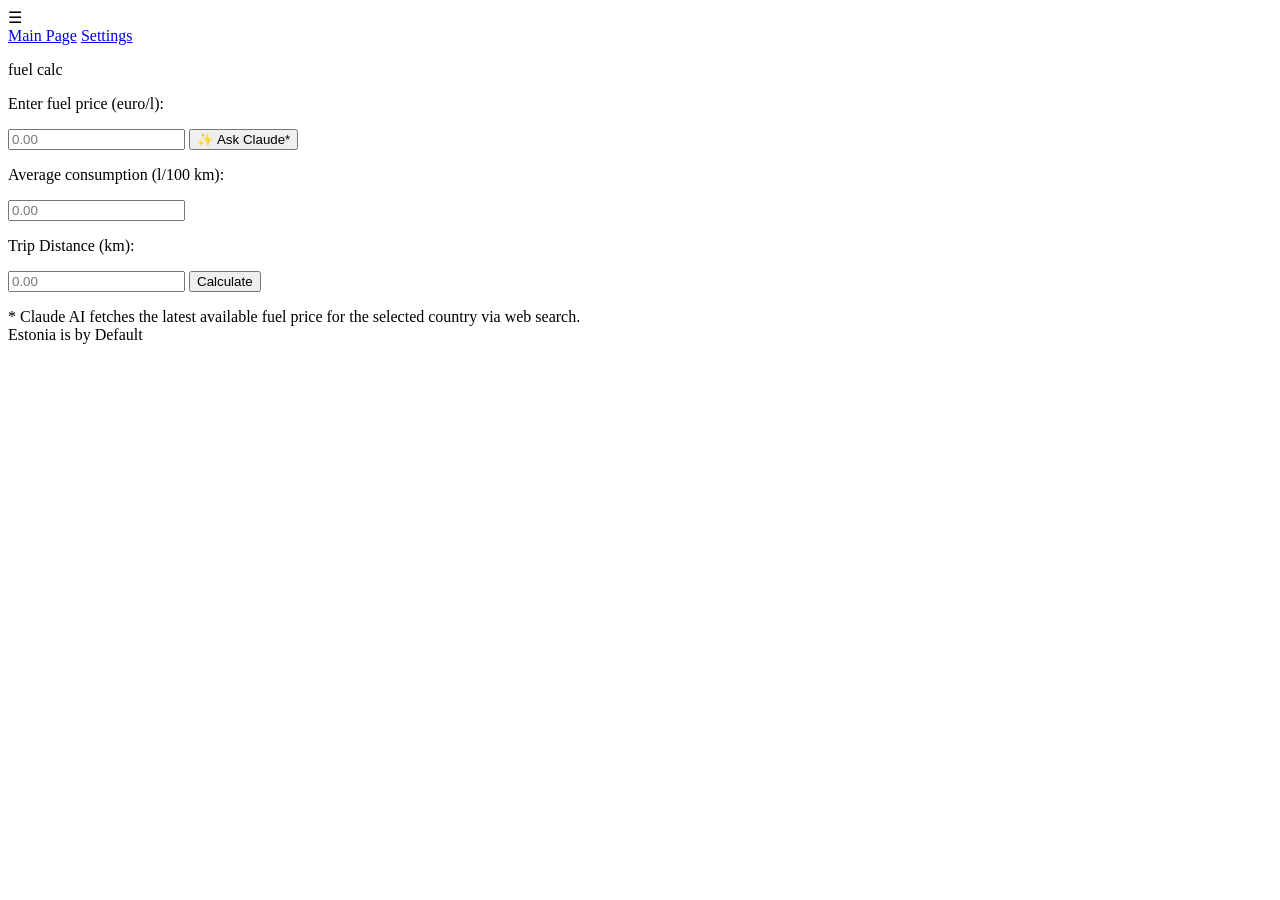
==== extension/popup/index.html @ 1711f34e "code refactoring" ====
<!doctype html>
<html lang="en">
  <head>
    <meta charset="UTF-8" />
    <meta name="viewport" content="width=device-width, initial-scale=1.0" />
    <link rel="stylesheet" href="style.css" />
    <link rel="preconnect" href="https://fonts.googleapis.com" />
    <link rel="preconnect" href="https://fonts.gstatic.com" crossorigin />
    <link
      href="https://fonts.googleapis.com/css2?family=Special+Elite&display=swap"
      rel="stylesheet"
    />
    <title>fuel calc</title>
  </head>
  <body>
    <div class="main-container">
      <div class="header">
        <!-- Menu button -->
        <span class="menu-icon" id="menuBtn">☰</span>
        <!-- Menu button pop-up -->
        <div class="dropdown" id="dropdown">
          <a href="/index.html">Main Page</a>
          <a href="/settings.html">Settings</a>
        </div>
        <p>fuel calc</p>
      </div>
      <div class="calculations">
        <p class="fuel-price-text">Enter fuel price (euro/l):</p>
        <div class="input-row">
          <input
            type="number"
            id="fuel-price"
            placeholder="0.00"
            step="0.01"
            min="0.01"
          />
          <button class="ai-btn" id="ai-btn">✨ Ask Claude*</button>
        </div>
        <p class="avg-consumption-text">Average consumption (l/100 km):</p>
        <input
          type="number"
          id="average-consumption"
          placeholder="0.00"
          step="0.10"
          min="0.10"
        />
        <p class="trip-distance-text">Trip Distance (km):</p>
        <input
          type="number"
          id="trip-distance"
          placeholder="0.00"
          step="1"
          min="1"
        />
        <button class="btn-gen" id="btn-gen">Calculate</button>
      </div>
      <div class="saved"></div>
    </div>
    <div class="message-window">
      <p id="msg-for-user">
        * Claude AI fetches the latest available fuel price for the selected country via web
        search.<br>
        Estonia is by Default
      </p>
    </div>
    <script src="index.js" type="module"></script>
    <script src="menu.js" type="module"></script>
  </body>
</html>
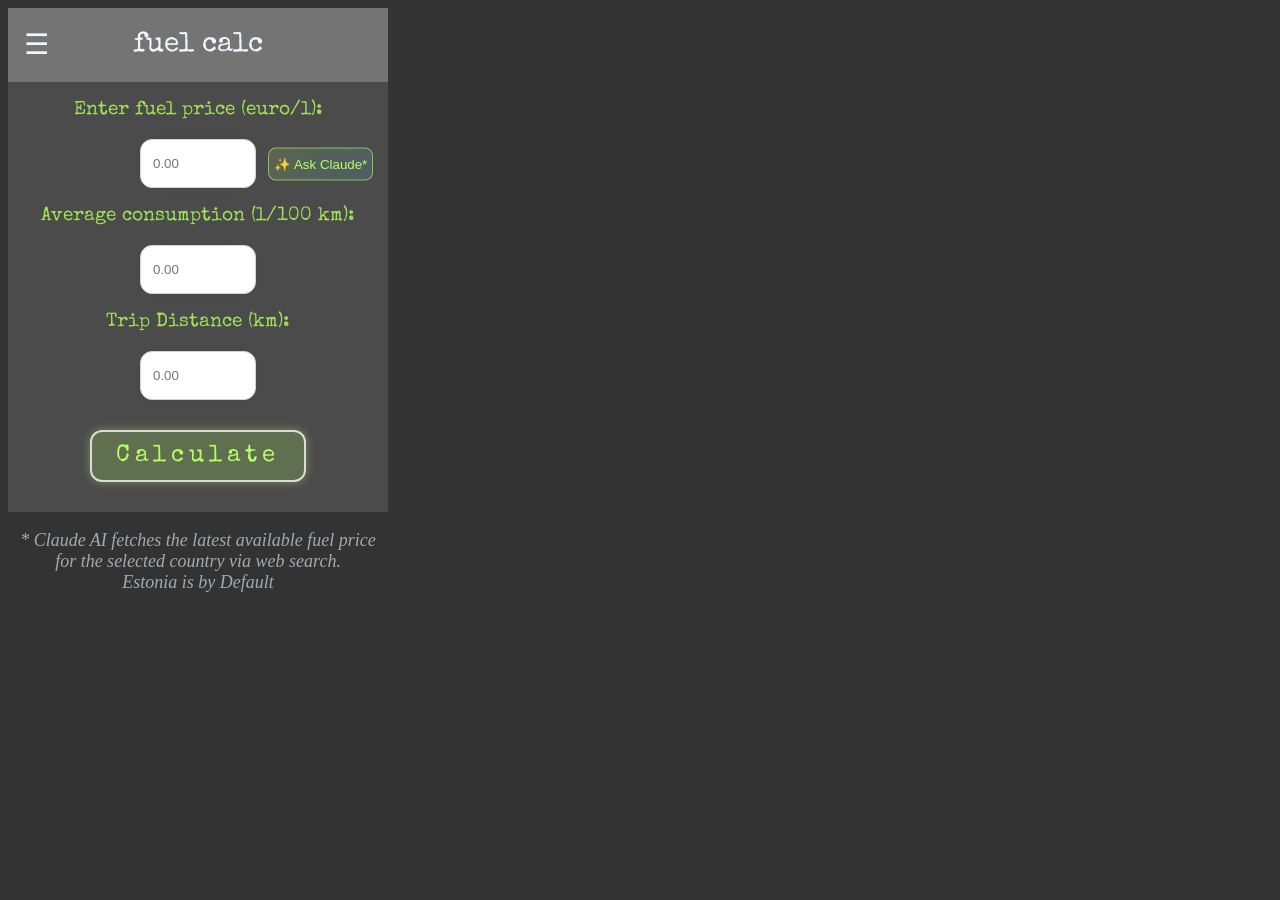
==== commit c1a6d2ea: "bugs fixes" ====
--- a/extension/popup/index.html
+++ b/extension/popup/index.html
@@ -3,7 +3,7 @@
   <head>
     <meta charset="UTF-8" />
     <meta name="viewport" content="width=device-width, initial-scale=1.0" />
-    <link rel="stylesheet" href="style.css" />
+    <link rel="stylesheet" href="../style.css" />
     <link rel="preconnect" href="https://fonts.googleapis.com" />
     <link rel="preconnect" href="https://fonts.gstatic.com" crossorigin />
     <link
@@ -19,8 +19,8 @@
         <span class="menu-icon" id="menuBtn">☰</span>
         <!-- Menu button pop-up -->
         <div class="dropdown" id="dropdown">
-          <a href="/index.html">Main Page</a>
-          <a href="/settings.html">Settings</a>
+          <a href="index.html">Main Page</a>
+          <a href="settings.html">Settings</a>
         </div>
         <p>fuel calc</p>
       </div>
--- a/extension/style.css
+++ b/extension/style.css
@@ -0,0 +1,195 @@
+body {
+  color: aliceblue;
+  background-color: #333;
+  width: 380px;
+  min-height: 500px;
+}
+
+.main-container {
+  font-family: 'Special Elite', system-ui;
+  background-color: #4b4b4b;;
+  max-width: 800px;
+  min-height: 400px;
+  overflow: auto; /* scroll if content doesn't fit */
+  margin: 0 auto 10px auto;
+  text-align: center;
+}
+
+.header {
+  background-color: #757474;
+  display: flex;
+  align-items: center;
+  justify-content: center;
+  position: relative;
+  padding: 12px 16px;
+}
+
+.header p {
+  color: aliceblue;
+  font-size: 28px;
+  margin: 1px;
+  padding: 10px;
+  text-align: center;
+}
+
+.menu-icon {
+  position: absolute;
+  left: 16px;
+  font-size: 28px;
+  cursor: pointer;
+}
+
+.dropdown {
+  display: none;
+  font-family: 'Inter', sans-serif;
+  font-size: 14px;
+  font-weight: 400;
+  position: absolute;
+  background: white;
+  border: 1px solid #ddd;
+  border-radius: 8px;
+  min-width: 180px;
+  box-shadow: 0 4px 12px rgba(0,0,0,0.1);
+  z-index: 100;
+}
+
+.dropdown.open { display: block; }
+
+.dropdown a {
+  display: block;
+  padding: 12px 16px;
+  text-decoration: none;
+  color: #333;
+}
+
+.dropdown a:hover { background: #bab8b8; }
+
+.calculations {
+  align-items: center; /* vertical */
+  justify-content: center; /* horizontal */
+  display: flex;
+  flex-direction: column;
+}
+
+.calculations p {
+  font-size: 19px;
+  color: rgb(160, 227, 87);
+}
+
+input {
+  width: 100%;
+  max-width: 90px;
+  height: 23px;
+  padding: 12px;
+  border-radius: 12px;
+  border: 1.5px solid lightgrey;
+  outline: none;
+  transition: all 0.3s cubic-bezier(0.19, 1, 0.22, 1);
+  box-shadow: 0px 0px 20px -18px;
+}
+
+input:hover {
+  border: 2px solid lightgrey;
+  box-shadow: 0px 0px 20px -17px;
+}
+
+input:active {
+  transform: scale(0.95);
+}
+
+input:focus {
+  border: 2px solid grey;
+}
+
+.btn-gen {
+  --color: 180, 255, 100;
+  font-family: inherit;
+  font-size: x-large;
+  border-radius: 0.5em;
+  transition: 0.3s;
+  background-color: rgba(var(--color), 0.2);
+  color: rgb(var(--color));
+  fill: rgb(var(--color));
+  letter-spacing: 0.2em;
+  cursor: pointer;
+  border: 2px solid #dbdbdb;
+  box-shadow: 0 0 10px rgba(var(--color), 0.4);
+  outline: none;
+  display: flex;
+  align-items: center;
+  padding: 0.5em 1em;
+  margin: 30px auto;
+}
+
+.btn-gen:hover {
+  box-shadow: 0 0 0 5px rgba(var(--color), 0.5);
+}
+
+.btn-gen span {
+  transform: scale(0.8);
+  transition: 0.3s;
+}
+
+.btn-gen:hover span {
+  transform: scale(1);
+}
+
+.btn-gen svg {
+  font-size: 0;
+  transform: scale(0.5) translateX(0%) rotate(-180deg);
+  transition: 0.3s;
+}
+
+.btn-gen:hover svg {
+  font-size: 20px;
+  transform: scale(1) translateX(20%) rotate(0deg);
+}
+
+.btn-gen:active {
+  transition: 0s;
+  box-shadow: 0 0 0 5px rgb(var(--color));
+}
+
+.ai-btn {
+  position: absolute;
+  left: 130px;
+  top: 50%;
+  transform: translateY(-50%);
+
+  background: linear-gradient(
+    135deg,
+    rgba(180, 255, 100, 0.15),
+    rgba(100, 200, 255, 0.15)
+  );
+
+  border: 1.5px solid rgba(180, 255, 100, 0.6);
+  color: rgb(180, 255, 100);
+  border-radius: 8px;
+  padding: 8px 5px;
+  white-space: nowrap;
+  cursor: pointer;
+  transition: all 0.3s ease;
+}
+
+.ai-btn:hover {
+  box-shadow: 0 0 12px rgba(180, 255, 100, 0.5);
+}
+
+.input-row {
+  position: relative;
+  width: 120px;
+}
+
+.input-row input {
+  display: block;
+  margin: 0 auto;
+}
+
+.message-window {
+  font-style: italic;
+  font-size: 18px;
+  opacity: 0.6;
+  max-width: 800px;
+  margin: auto;
+  text-align: center;
+}
